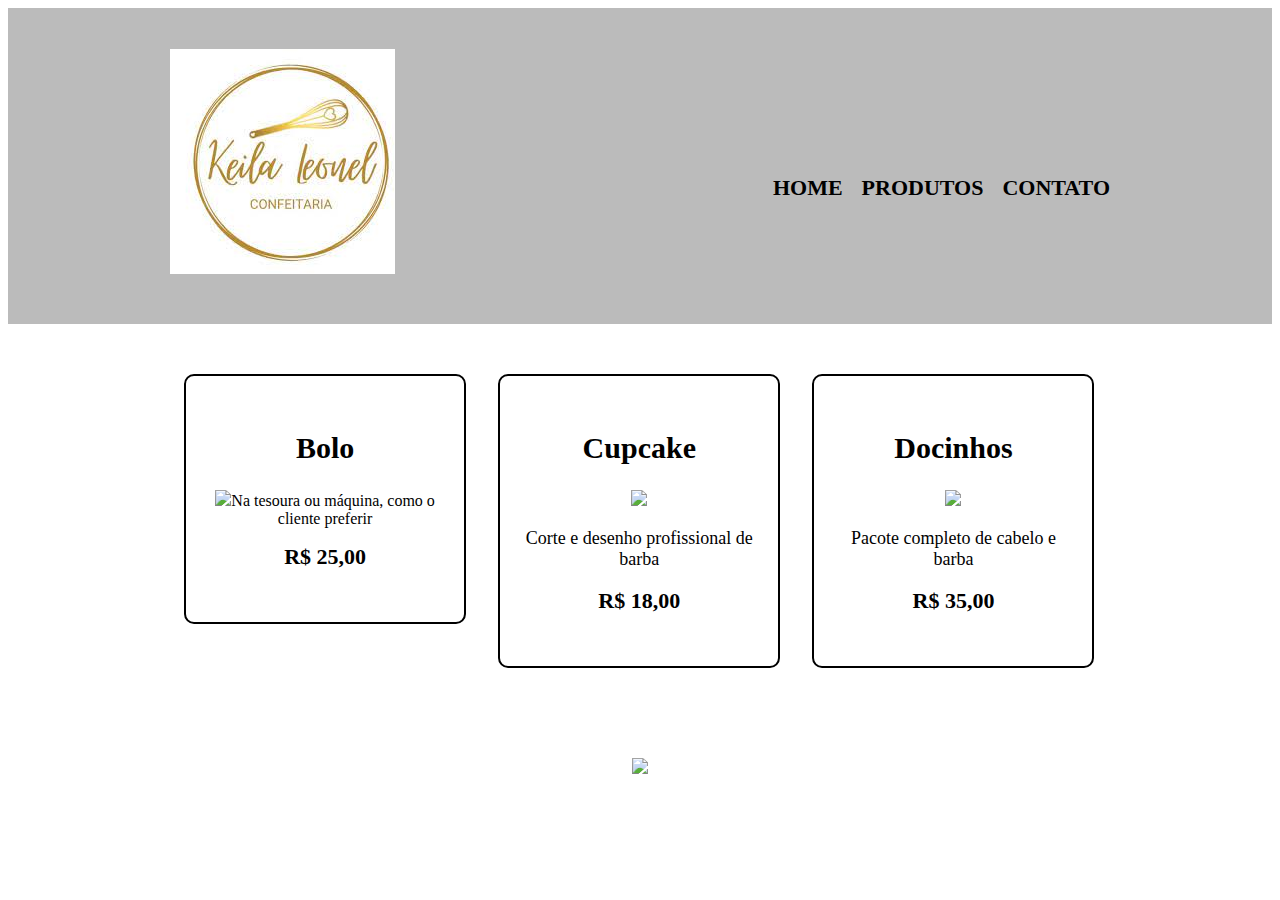
==== index.html @ cc73acc0 "Update index.html" ====
<!DOCTYPE html>
<html>
<head>
<meta charset="UTF-8">
<title>Produtos - Barbearia Alura</title>
<link rel="stylesheet" href="reset.css">
<link rel="stylesheet" href="style.css">
</head>
<body>
<header>
<div class="caixa">
<h1><img src="logo.jpeg"></h1>
<nav>
<ul>
<li><a href="index.html">Home</a></li>
<li><a href="produtos.html">Produtos</a></li>
<li><a href="contato.html">Contato</a></li>
</ul>
</nav>
</div>
</header>
<main>
<ul class="produtos">
<li>
<h2>Bolo</h2>
<img src=">
<p class="produto-descricao">Na tesoura ou máquina, como o cliente

preferir</p>

<p class="produto-preco">R$ 25,00</p>
</li>
<li>
<h2>Cupcake</h2>
<img src="580b57fbd9996e24bc43c0ba.png">
<p class="produto-descricao">Corte e desenho profissional de barba</p>
<p class="produto-preco">R$ 18,00</p>
</li>
<li>
<h2>Docinhos</h2>
<img src="download (1).jpeg">
<p class="produto-descricao">Pacote completo de cabelo e barba</p>
<p class="produto-preco">R$ 35,00</p>
</li>
</ul>
</main>
<footer>
<img src="logo-branco.png">
<p class="copyright">&copy; Copyright Barbearia Alura - 2019</p>
---- style.css ----
header {
background: #BBBBBB;
padding: 20px 0;
}
.caixa {
position: relative;
width: 940px;
margin: 0 auto;
}
nav {
position: absolute;
top: 110px;
right: 0;
}
nav li {
display: inline;
margin: 0 0 0 15px;
}
nav a {
text-transform: uppercase;
color: #000000;
font-weight: bold;
font-size: 22px;
text-decoration: none;
}
nav a:hover {
color: #C78C19;
text-decoration: underline;
}
.produtos {
width: 940px;
margin: 0 auto;
padding: 50px 0;
}
.produtos li {
display: inline-block;
text-align: center;
width: 30%;
vertical-align: top;
margin: 0 1.5%;
padding: 30px 20px;
box-sizing: border-box;
border: 2px solid #000000;
border-radius: 10px;
}
.produtos li:hover {
border-color: #C78C19;
}
.produtos li:active {
border-color: #088C19;
}
.produtos li:hover h2 {
font-size: 34px;
}
.produtos h2 {
font-size: 30px;
font-weight: bold;
}
.produto-descricao {
font-size: 18px;
}
.produto-preco {
font-size: 22px;
font-weight: bold;
margin-top: 10px;
}
footer {
text-align: center;
background: url("bg.jpg");
padding: 40px 0;
}
.copyright {
color: #FFFFFF;
font-size: 13px;
margin: 20px 0 0;
}
/* Página de contato */
.contato {
width: 940px;
margin: 40px auto;
}
.contato label, .input-group legend {
display: block;
margin: 0 0 5px;
font-size: 20px;
}
.campo-padrao, textarea {
display: block;
margin: 0 0 30px;
padding: 10px 20px;
width: 50%;
border: 1px solid #aaa;

}
.input-group {
margin: 0 0 20px;
}
.newsletter {
margin: 0 0 20px;
}
.botao {
margin: 20px 0 0;
width: 30%;
padding: 10px 20px;
font-size: 24px;
display: inline-block;
background: orange;
color: white;
border: none;
border-radius: 5px;
transition: 1s;
}
.botao:hover {
cursor: pointer;
transform: scale(1.2);
}
.funcionamento {
width: 940px;
margin: 0 auto 40px;
}
table {
margin: 10px 0 0;
}
th {
background: #777777;
color: #FFFFFF;
}

td, th {
border: 1px solid #000000;
padding: 5px 20px;
}
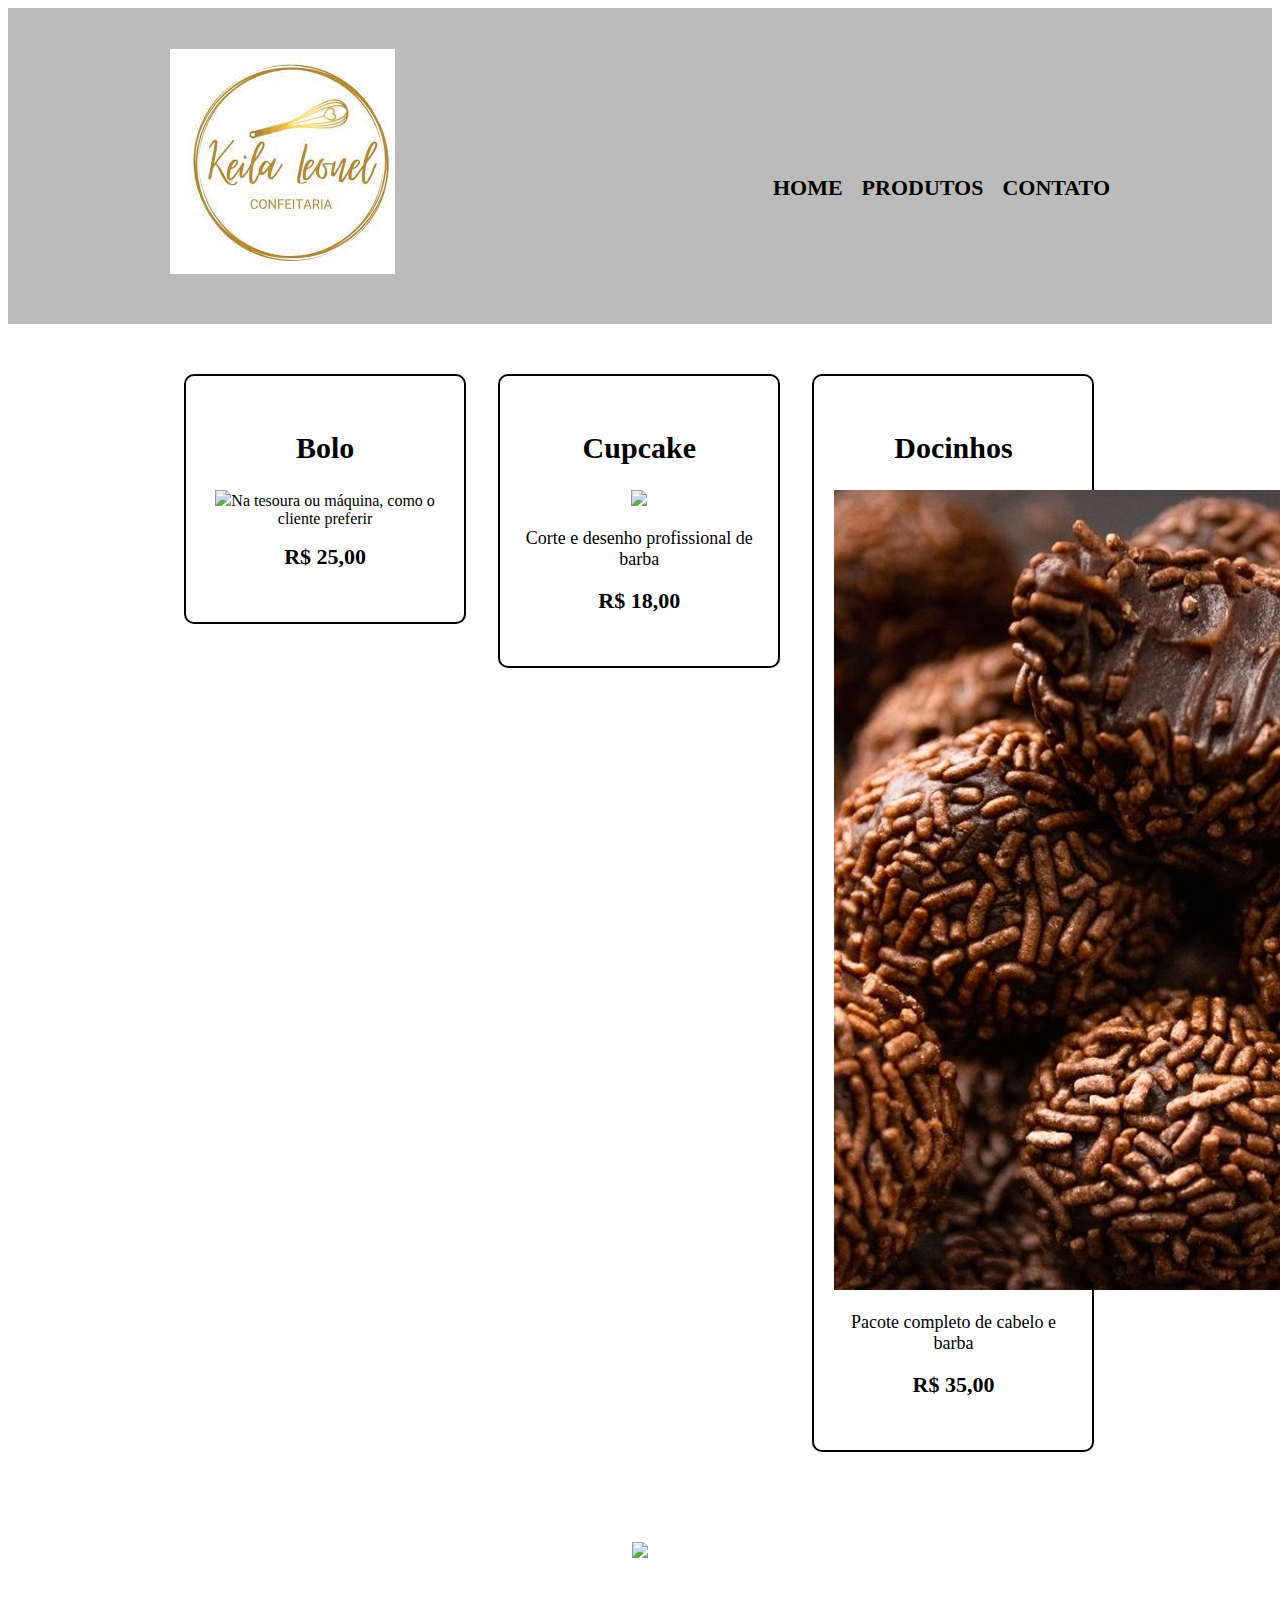
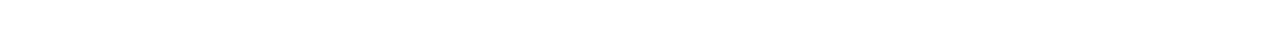
==== commit 617a97bd: "Update index.html" ====
--- a/index.html
+++ b/index.html
@@ -38,7 +38,7 @@
 </li>
 <li>
 <h2>Docinhos</h2>
-<img src="download (1).jpeg">
+<img src="brigadeiro.png">
 <p class="produto-descricao">Pacote completo de cabelo e barba</p>
 <p class="produto-preco">R$ 35,00</p>
 </li>
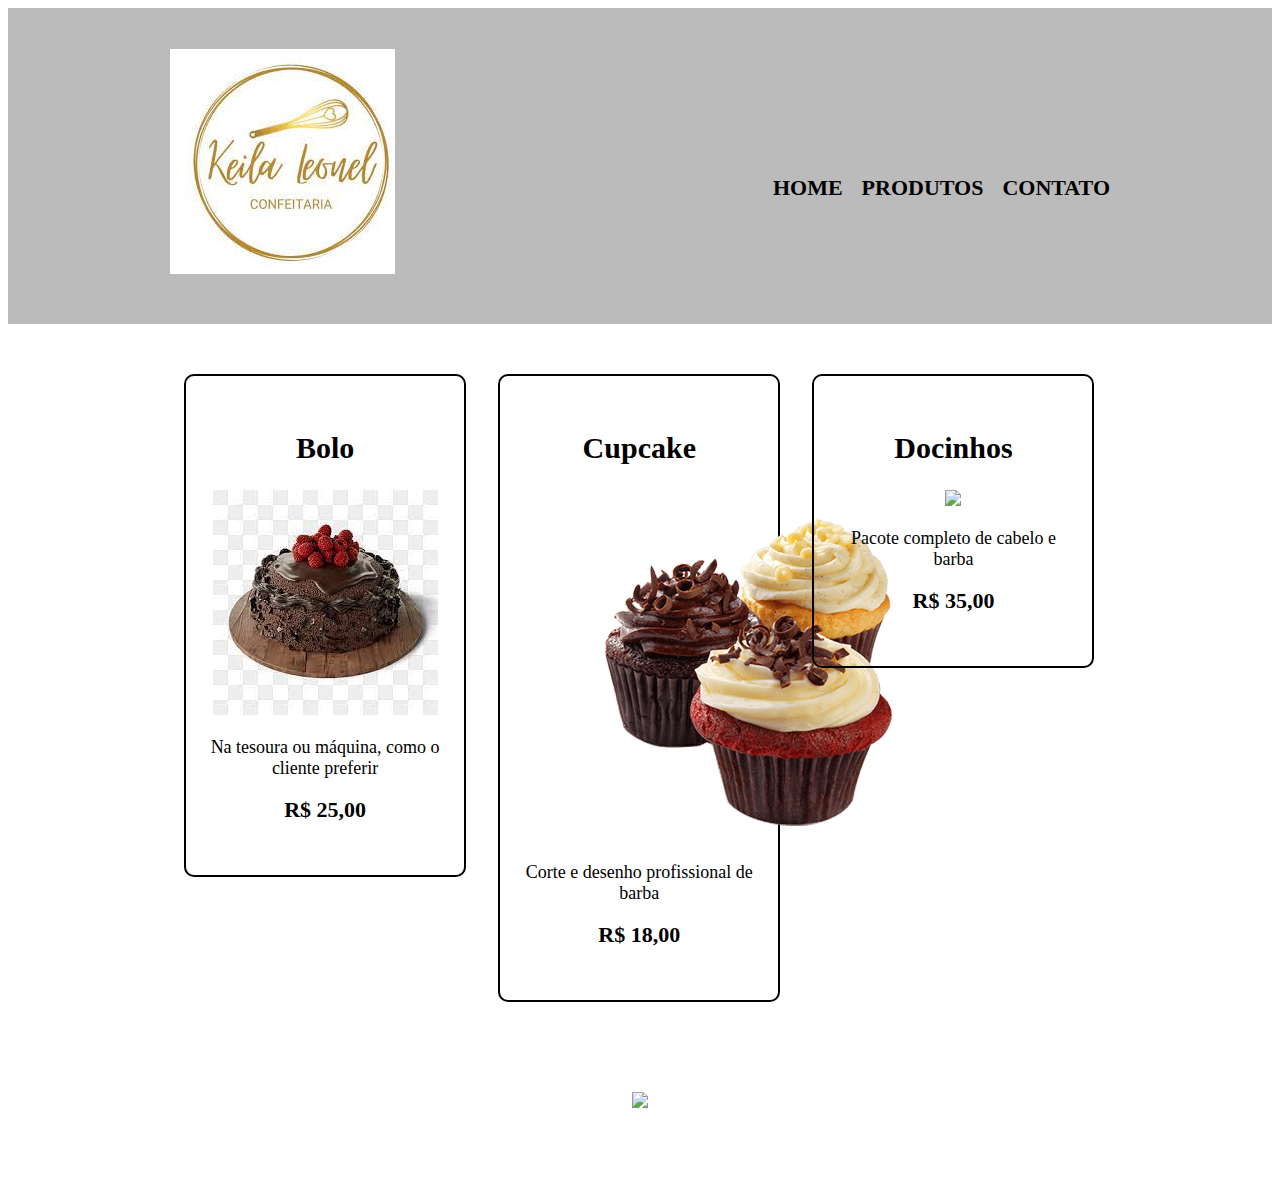
==== commit d97d9814: "Update index.html" ====
--- a/index.html
+++ b/index.html
@@ -23,7 +23,7 @@
 <ul class="produtos">
 <li>
 <h2>Bolo</h2>
-<img src=">
+<img src="download (3).jpeg">
 <p class="produto-descricao">Na tesoura ou máquina, como o cliente
 
 preferir</p>
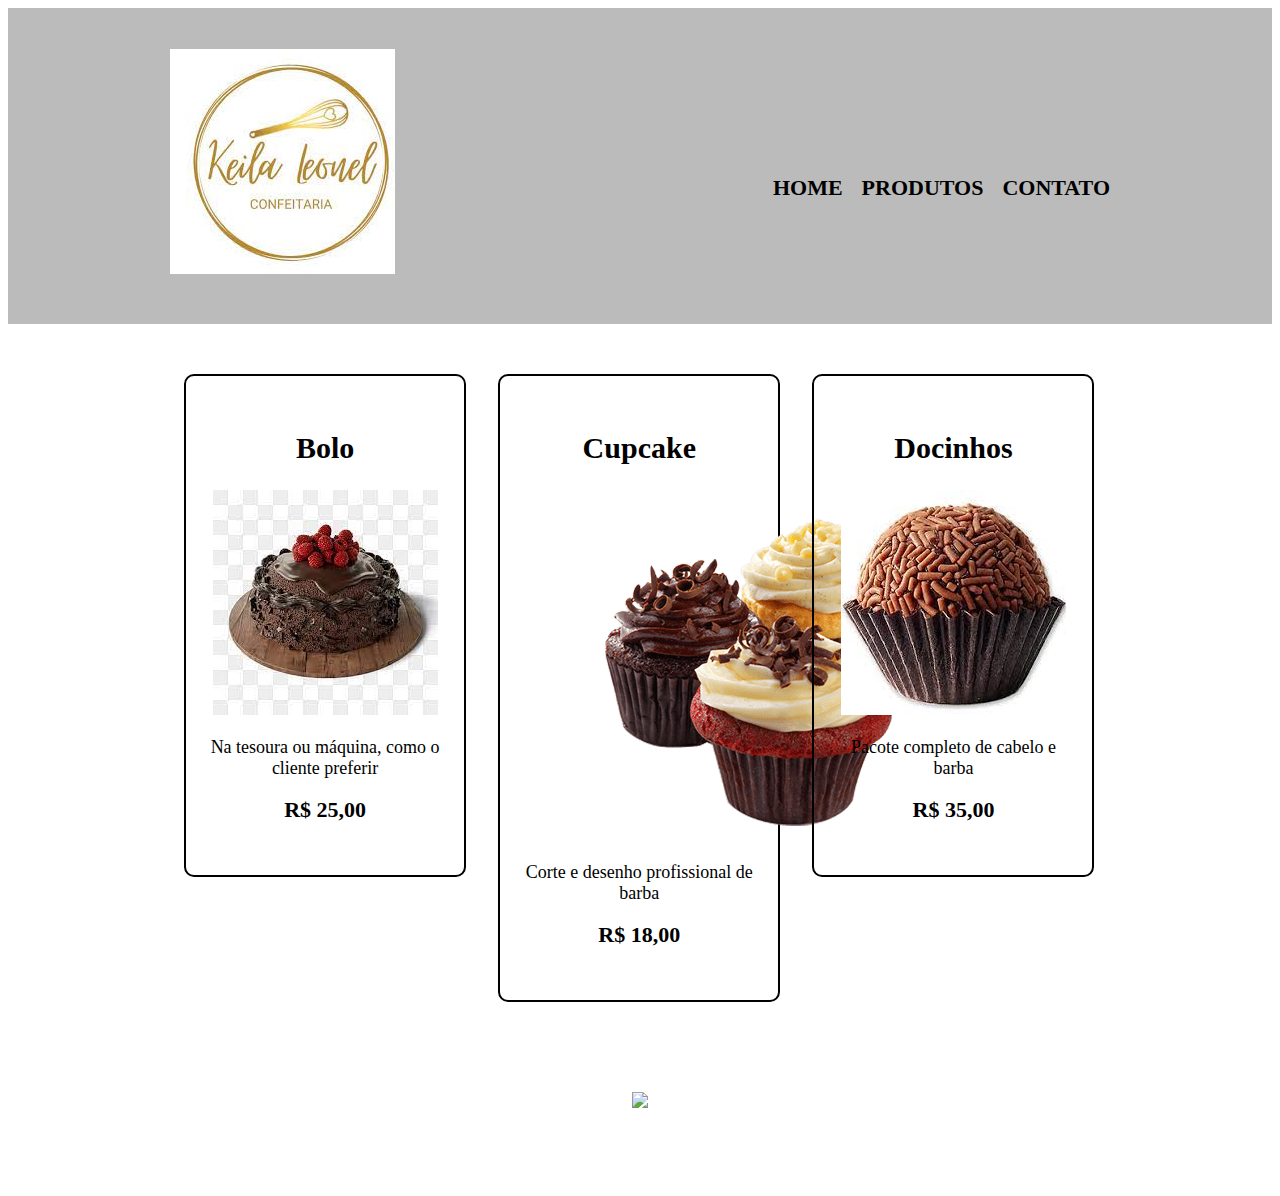
==== commit a4cfe094: "Update index.html" ====
--- a/index.html
+++ b/index.html
@@ -38,7 +38,7 @@
 </li>
 <li>
 <h2>Docinhos</h2>
-<img src="brigadeiro.png">
+<img src="download (2).jpeg">
 <p class="produto-descricao">Pacote completo de cabelo e barba</p>
 <p class="produto-preco">R$ 35,00</p>
 </li>
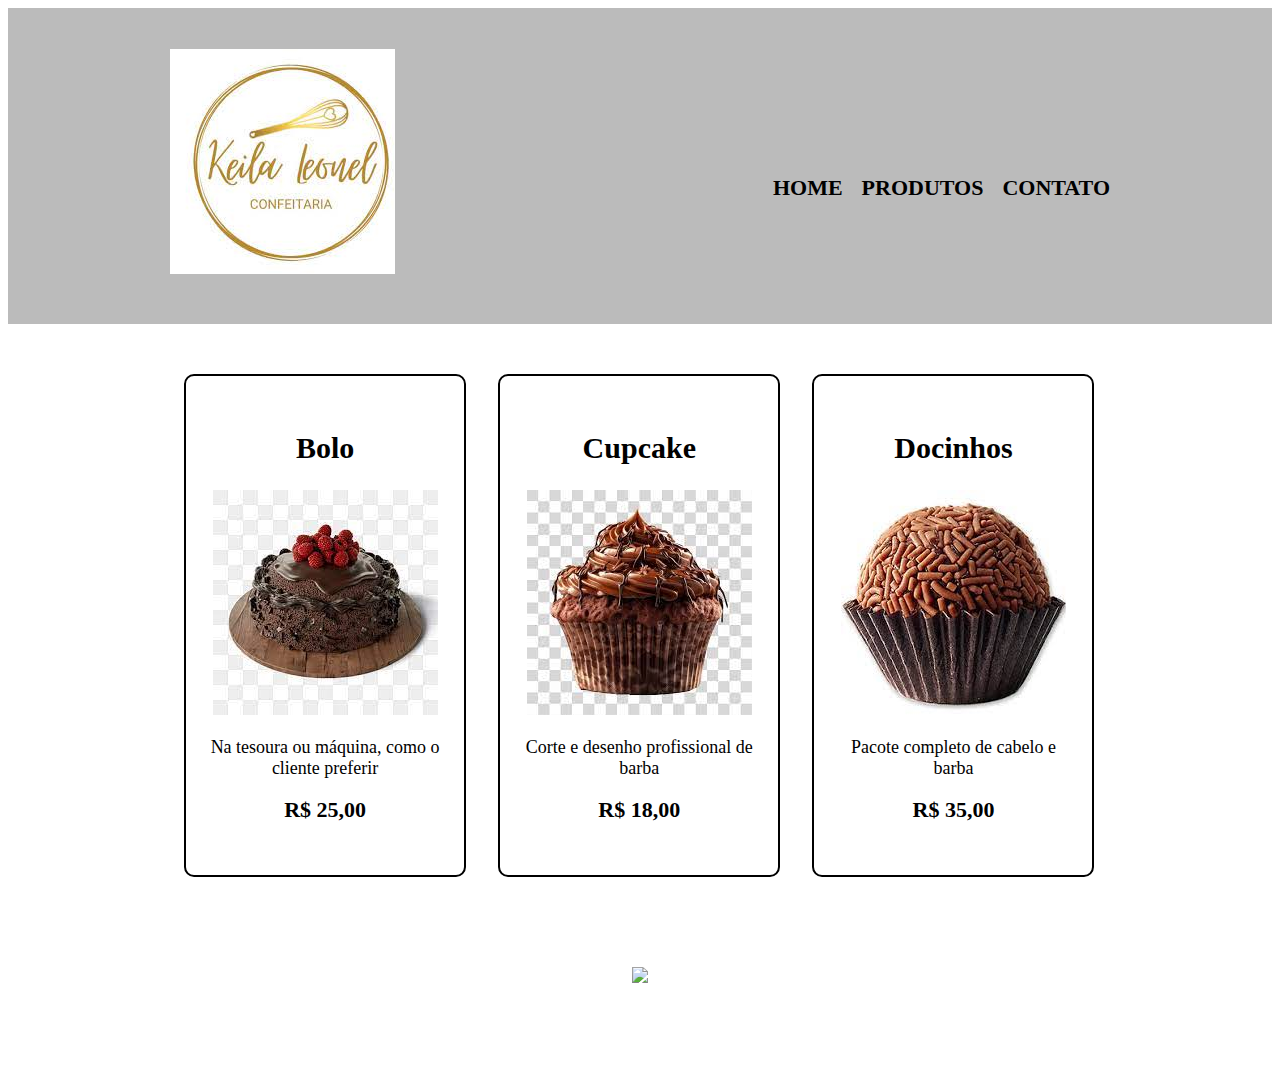
==== commit 6726f9a2: "Update index.html" ====
--- a/index.html
+++ b/index.html
@@ -32,7 +32,7 @@
 </li>
 <li>
 <h2>Cupcake</h2>
-<img src="580b57fbd9996e24bc43c0ba.png">
+<img src="download (4).jpeg">
 <p class="produto-descricao">Corte e desenho profissional de barba</p>
 <p class="produto-preco">R$ 18,00</p>
 </li>
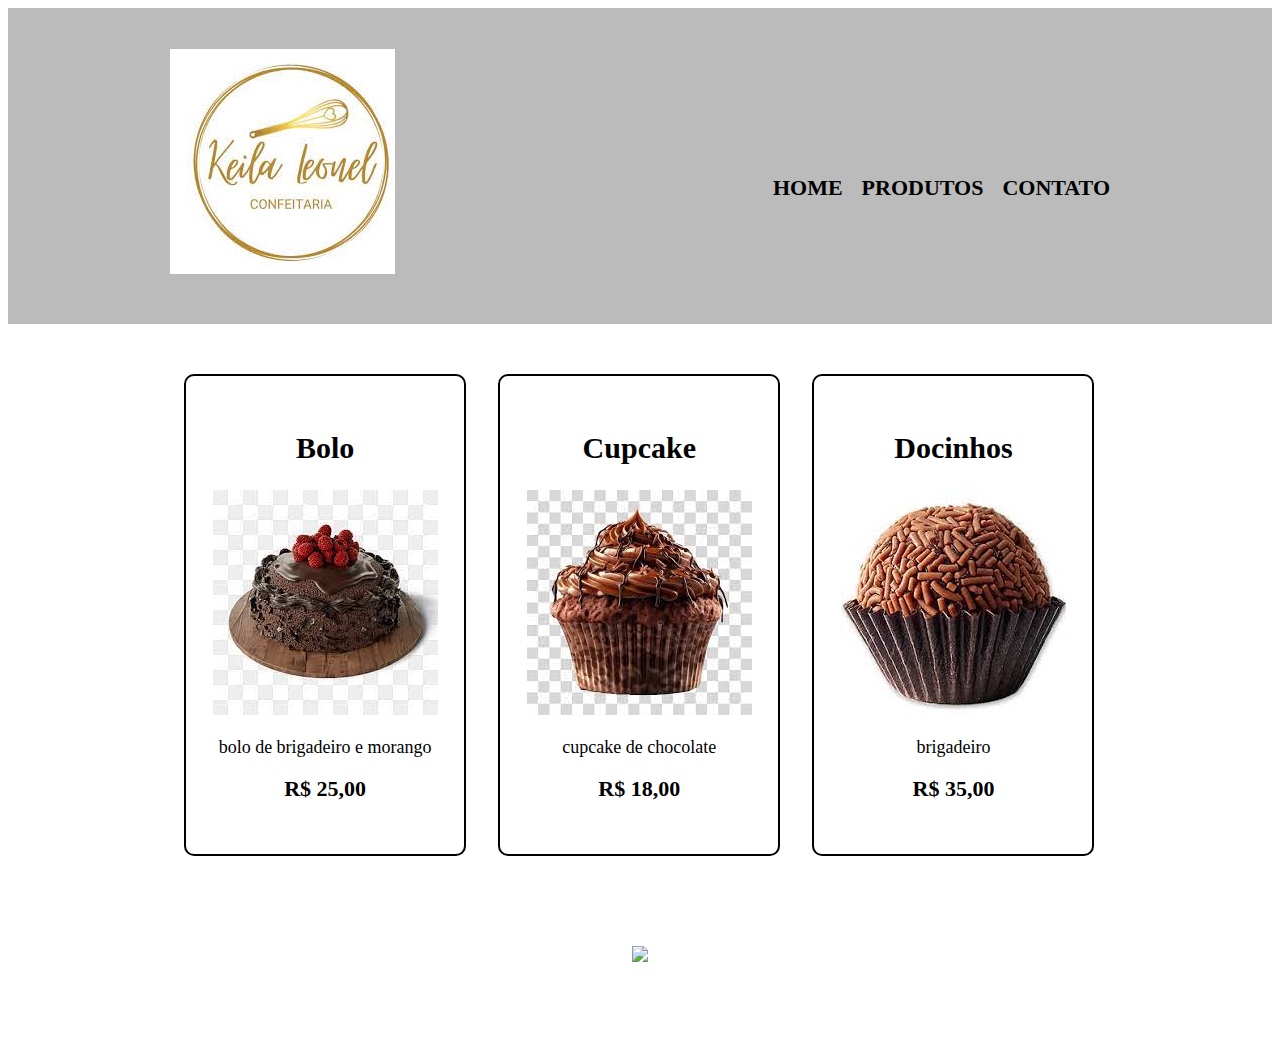
==== commit fadebfda: "Update index.html" ====
--- a/index.html
+++ b/index.html
@@ -24,22 +24,20 @@
 <li>
 <h2>Bolo</h2>
 <img src="download (3).jpeg">
-<p class="produto-descricao">Na tesoura ou máquina, como o cliente
-
-preferir</p>
+<p class="produto-descricao">bolo de brigadeiro e morango</p>
 
 <p class="produto-preco">R$ 25,00</p>
 </li>
 <li>
 <h2>Cupcake</h2>
 <img src="download (4).jpeg">
-<p class="produto-descricao">Corte e desenho profissional de barba</p>
+<p class="produto-descricao">cupcake de chocolate</p>
 <p class="produto-preco">R$ 18,00</p>
 </li>
 <li>
 <h2>Docinhos</h2>
 <img src="download (2).jpeg">
-<p class="produto-descricao">Pacote completo de cabelo e barba</p>
+<p class="produto-descricao">brigadeiro</p>
 <p class="produto-preco">R$ 35,00</p>
 </li>
 </ul>
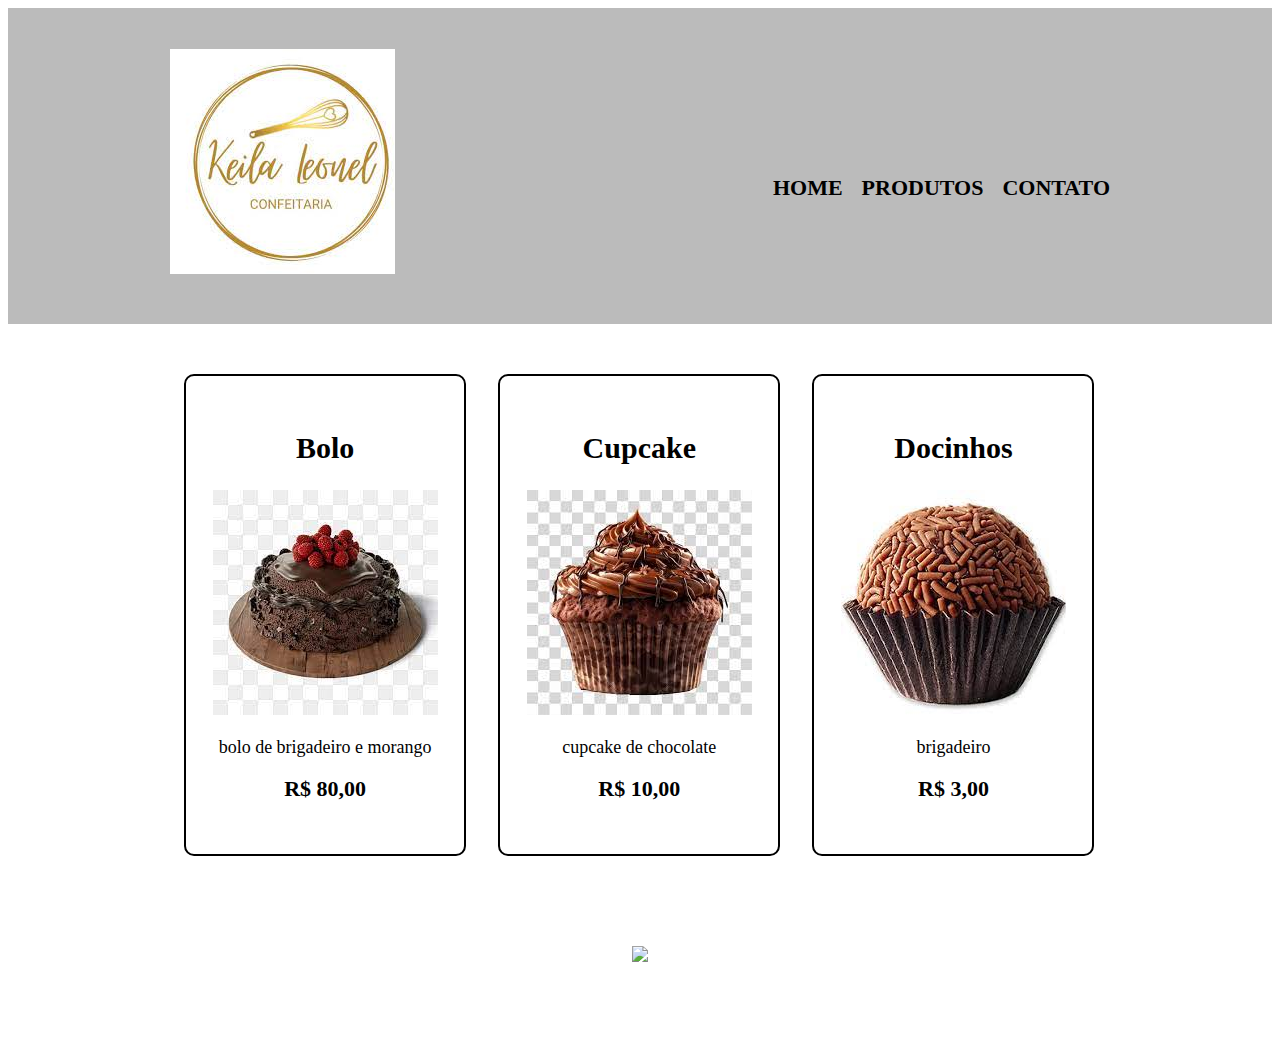
==== commit 59fce8ba: "Update index.html" ====
--- a/index.html
+++ b/index.html
@@ -26,19 +26,19 @@
 <img src="download (3).jpeg">
 <p class="produto-descricao">bolo de brigadeiro e morango</p>
 
-<p class="produto-preco">R$ 25,00</p>
+<p class="produto-preco">R$ 80,00</p>
 </li>
 <li>
 <h2>Cupcake</h2>
 <img src="download (4).jpeg">
 <p class="produto-descricao">cupcake de chocolate</p>
-<p class="produto-preco">R$ 18,00</p>
+<p class="produto-preco">R$ 10,00</p>
 </li>
 <li>
 <h2>Docinhos</h2>
 <img src="download (2).jpeg">
 <p class="produto-descricao">brigadeiro</p>
-<p class="produto-preco">R$ 35,00</p>
+<p class="produto-preco">R$ 3,00</p>
 </li>
 </ul>
 </main>
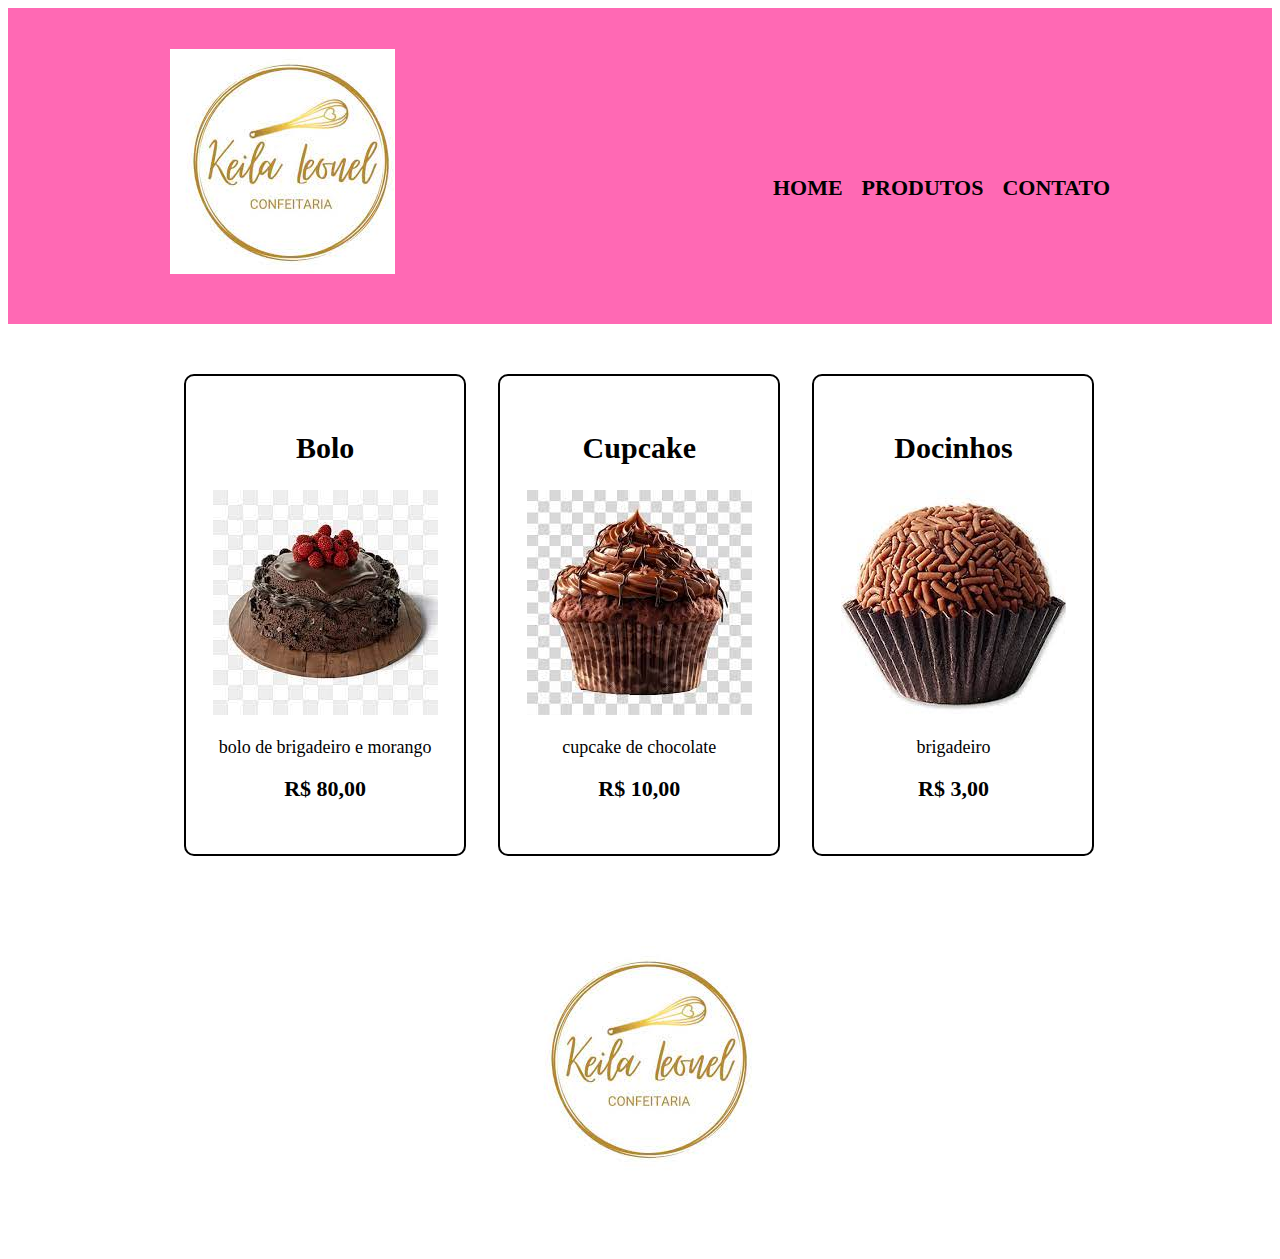
==== commit c6f796e9: "Update index.html" ====
--- a/index.html
+++ b/index.html
@@ -43,5 +43,5 @@
 </ul>
 </main>
 <footer>
-<img src="logo-branco.png">
+<img src="logo.jpeg">
 <p class="copyright">&copy; Copyright Barbearia Alura - 2019</p>
--- a/style.css
+++ b/style.css
@@ -1,5 +1,5 @@
 header {
-background: #BBBBBB;
+background: #FF69B4;
 padding: 20px 0;
 }
 .caixa {
